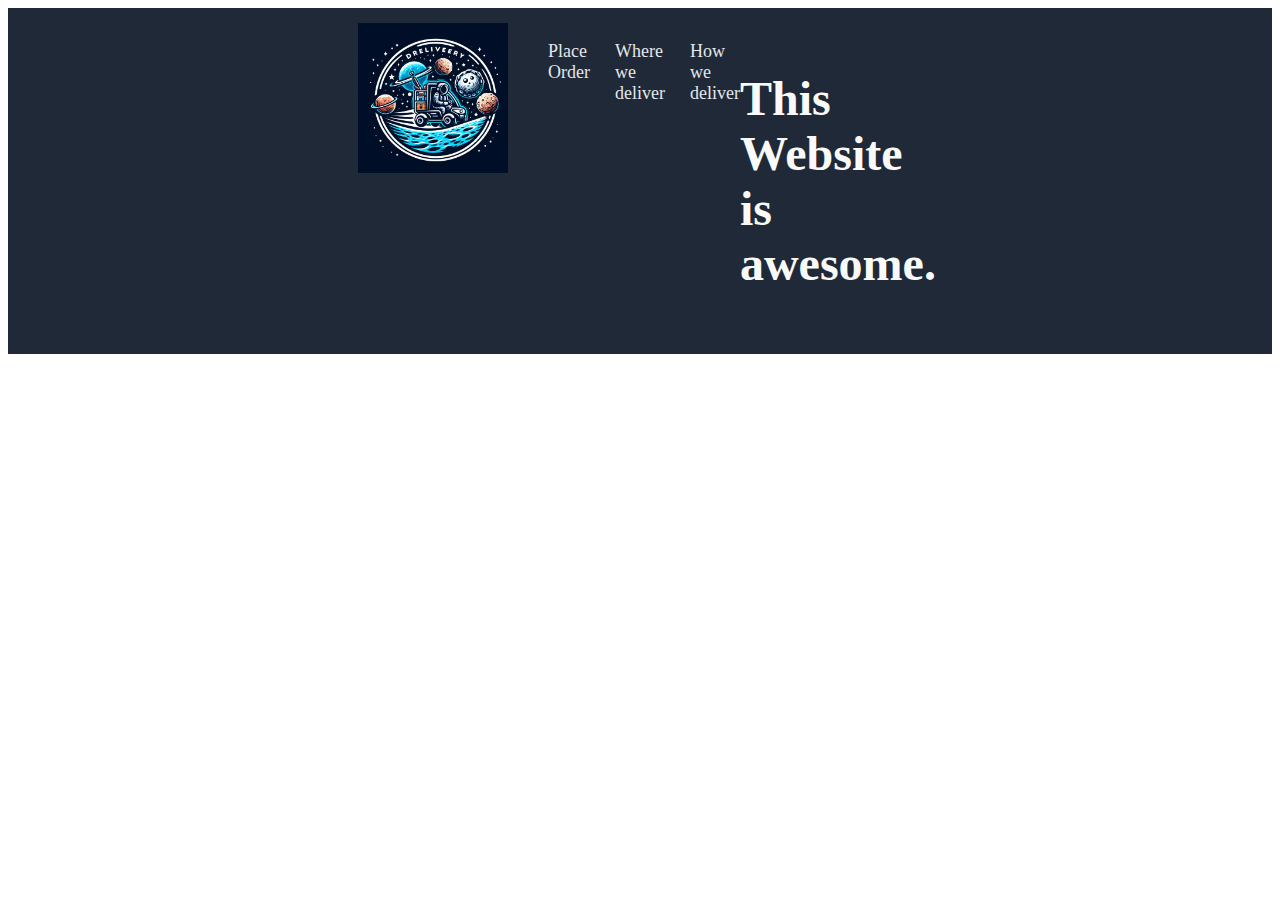
==== index.html @ c675712b "Create Initial Header design" ====
<!DOCTYPE html>
<html lang="en">
<head>
    <meta charset="UTF-8">
    <meta name="viewport" content="width=device-width, initial-scale=1.0">
    <title>The Galaxy Eats</title>
    <link rel="stylesheet" href="./style.css">
</head>
<body>
    <div class="header">
            <img src="./images/logo.jpeg" class="logo">
            <ul class="header-links">
                <li>
                    <a href="./pages/place-order.html">Place Order</a>
                </li>
                <li>
                    <a href="./pages/delivery-info.html">Where we deliver</a>
                </li>
                <li>
                    <a href="./pages/delivery-how.html">How we deliver</a>
                </li>
            </ul>
            <div>
                <p class="hero-main">This Website is awesome.</p>
            </div>
    </div>
</body>
</html>
---- style.css ----
.logo {
    height: 150px;
}
.header {
    display: flex;
    justify-content: space-between;
    background-color: #1F2937;
    padding: 15px 350px;
}
.header-links {
    list-style-type: none;
    display: flex;
    flex : 1;
    justify-content: right;
    gap: 25px;
    font-size: 18px;
}
.header-links li a {
    text-decoration: none;
    color: #e5e7eb;
}
.hero-main{
    font-size: 48px;
    font-weight: bolder;
    color: #f9faf8;
}
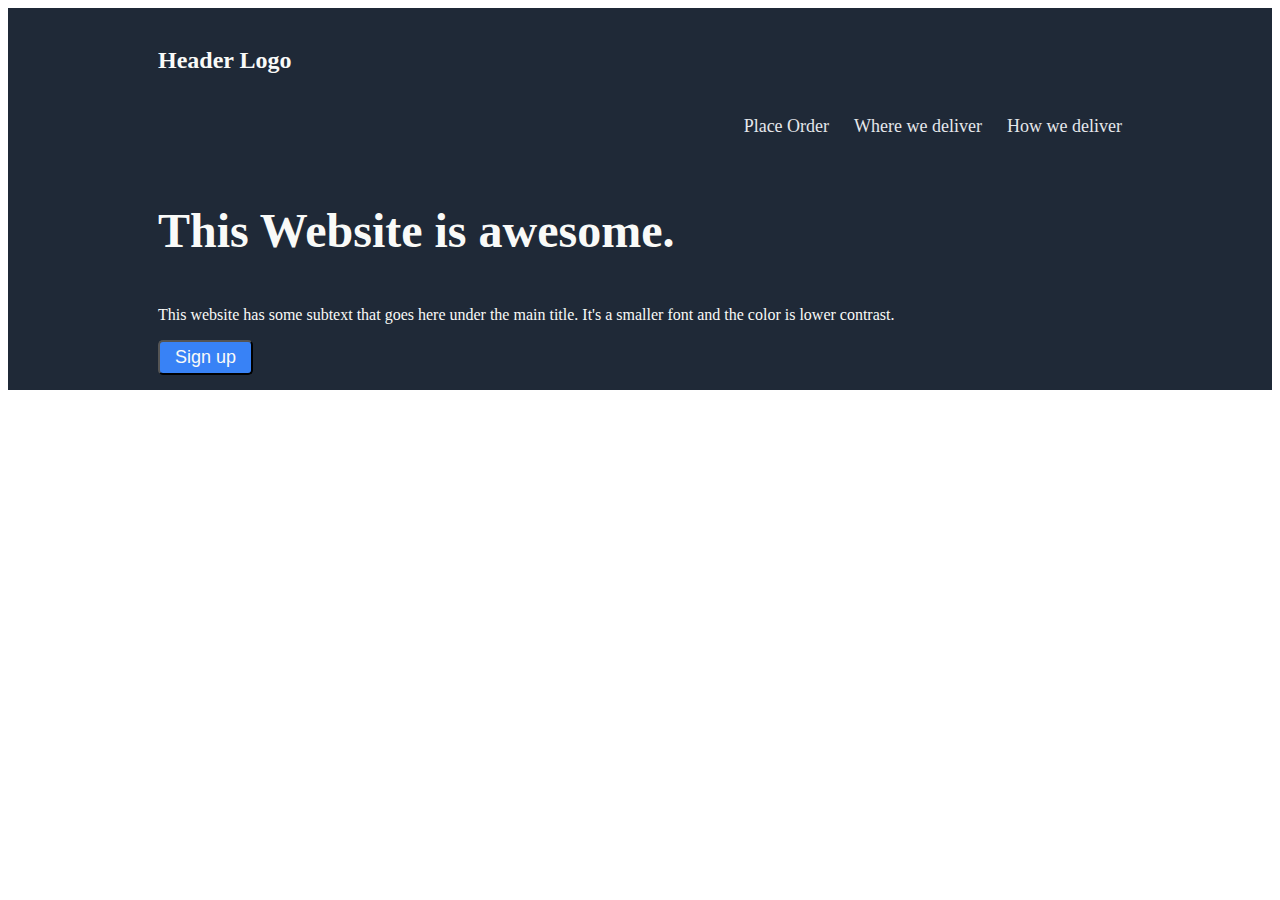
==== commit c56a44f1: "Add more content and cosmetic change to the Header" ====
--- a/index.html
+++ b/index.html
@@ -8,7 +8,9 @@
 </head>
 <body>
     <div class="header">
-            <img src="./images/logo.jpeg" class="logo">
+        <div>
+            <p class="hero-logo-text">Header Logo</p>
+        </div>
             <ul class="header-links">
                 <li>
                     <a href="./pages/place-order.html">Place Order</a>
@@ -20,8 +22,13 @@
                     <a href="./pages/delivery-how.html">How we deliver</a>
                 </li>
             </ul>
-            <div>
+        
+            <div class="hero">
                 <p class="hero-main">This Website is awesome.</p>
+                <p class="hero-main-text">
+                    This website has some subtext that goes here under the main title. It's a smaller font and the color is lower contrast.
+                </p>
+                <button class="button">Sign up</button>
             </div>
     </div>
 </body>
--- a/style.css
+++ b/style.css
@@ -1,11 +1,18 @@
 .logo {
     height: 150px;
+}
+.hero-logo-text {
+    font-size: 24px;
+    font-weight: bolder;
+    color: #f9faf8;
+    justify-content: start; 
 }
 .header {
     display: flex;
     justify-content: space-between;
     background-color: #1F2937;
-    padding: 15px 350px;
+    padding: 15px 150px;
+    flex-direction: column;
 }
 .header-links {
     list-style-type: none;
@@ -24,3 +31,13 @@
     font-weight: bolder;
     color: #f9faf8;
 }
+.hero-main-text{
+    color: #f9faf8;
+}
+.button {
+    background-color: #3882F6;
+    color: #f9faf8;
+    padding: 5px 15px;
+    border-radius: 5px;
+    font-size: 18px;
+}
